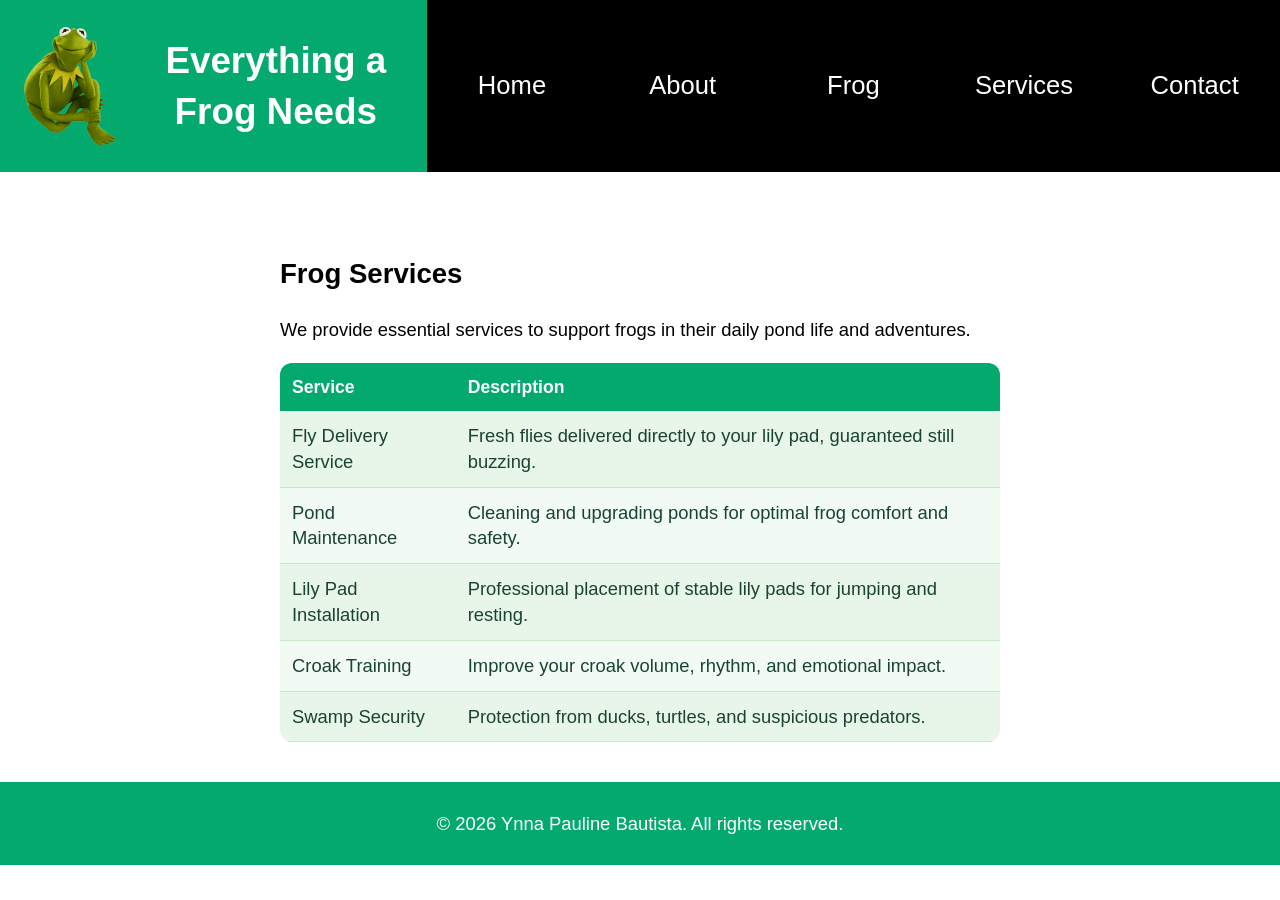
==== services.html @ a80ff62d "Edit pages" ====
<!DOCTYPE html>
<html lang="en">

<head>
    <meta charset="UTF-8">
    <meta name="viewport" content="width=device-width, initial-scale=1.0">
    <meta name="description"
        content="From fly delivery to croak training and swamp security, discover premium services designed to make frog life easier, safer, and more fun." />

    <link rel="stylesheet" href="style2.css">
    <link rel="icon" href="image/icon.png" type="image/png">
    <title>Services</title>
</head>

<body class="home-page">
    <header class="site-header">
        <img src="image/kermit200.png" alt="Frog Logo" class="logo">
        <h1>Everything a Frog Needs</h1>
    </header>

    <nav>
        <a href="index.html">Home</a>
        <a href="about.html">About</a>
        <a href="frog.html">Frog</a>
        <a href="services.html">Services</a>
        <a href="contact.html">Contact</a>
    </nav>

    <div class="content-wrapper">

        <main>
            <h2>Frog Services</h2>
            <p>We provide essential services to support frogs in their daily pond life and adventures.</p>

            <table>
                <thead>
                    <tr>
                        <th>Service</th>
                        <th>Description</th>
                    </tr>
                </thead>

                <tbody>
                    <tr>
                        <td>Fly Delivery Service</td>
                        <td>Fresh flies delivered directly to your lily pad, guaranteed still buzzing.</td>
                    </tr>

                    <tr>
                        <td>Pond Maintenance</td>
                        <td>Cleaning and upgrading ponds for optimal frog comfort and safety.</td>
                    </tr>

                    <tr>
                        <td>Lily Pad Installation</td>
                        <td>Professional placement of stable lily pads for jumping and resting.</td>
                    </tr>

                    <tr>
                        <td>Croak Training</td>
                        <td>Improve your croak volume, rhythm, and emotional impact.</td>
                    </tr>

                    <tr>
                        <td>Swamp Security</td>
                        <td>Protection from ducks, turtles, and suspicious predators.</td>
                    </tr>
                </tbody>

            </table>
        </main>

    </div>

    <footer>
        <p>&copy; 2026 Ynna Pauline Bautista. All rights reserved.</p>
    </footer>

</body>

</html>
---- style2.css ----
/* ========================================================
   VARIABLES
   ======================================================== */

:root {
    --primary-color: #04AA6D;
    --secondary-color: #70e000;
    --text-light: white;
    --text-dark: black;
    --dark-bg: black;
    --danger-color: red;
}


/* ========================================================
   RESET & BASE TYPOGRAPHY
   ======================================================== */

html,
body {
    margin: 0;
    padding: 0;
}

/* MOBILE FIRST */

body {
    font-size: 1.15rem;
    font-family: Verdana, Arial, sans-serif;
    line-height: 1.4;

    display: grid;
    grid-template-columns: 1fr;
    grid-template-areas:
        "header"
        "nav"
        "hero"
        "content"
        "footer";

    row-gap: 20px;
}

/* ========================================================
   PAGE LAYOUT
   ======================================================== */
header {
    grid-area: header;
}

nav {
    grid-area: nav;
}

footer {
    grid-area: footer;
}

.hero {
    grid-area: hero;
    height: 60vh;
    margin-top: -20px;
}


.hero img {
    display: block;
    width: 100%;
    height: 100%;
    object-fit: cover;
}

.content-wrapper {
    grid-area: content;

    max-width: 1100px;
    margin: 0 auto;

    display: grid;
    grid-template-columns: 1fr;
    gap: 20px;
}

/* FIX: if there is only main (no aside), keep it centered */
.content-wrapper:has(main:only-child) {
    grid-template-columns: 1fr;
}

/* ========================================================
   SITE HEADER & FOOTER
   ======================================================== */
header,
footer {
    background-color: var(--primary-color);
    color: var(--text-light);
    text-align: center;
    padding: 10px;
}

.site-header {
    display: flex;
    align-items: center;
    justify-content: flex-start;
    gap: 15px;
    padding-left: 20px;
}

.logo {
    width: 100px;
    height: auto;
}


/* ========================================================
   NAVIGATION
   ======================================================== */

nav {
    background-color: var(--dark-bg);
    color: white;
    text-align: center;

    display: flex;
    flex-direction: column;
    width: 100%;
}

nav a {
    display: block;
    text-align: center;
    padding: 12px;
}

nav {
    a {
        font-size: clamp(1.1rem, 2vw, 2rem);
        color: var(--text-light);
        text-decoration: none;
        padding: 14px 16px;

        &:hover {
            background-color: var(--secondary-color);
            color: var(--text-dark);
        }
    }
}


/* ========================================================
   MAIN CONTENT
   ======================================================== */

.home-page,
.cards-page {
    overflow-x: hidden;
    word-break: break-word;
    overflow-wrap: break-word;
}

.cards-page {
    margin: 0;
}


.home-page main {
    max-width: 45rem;
    margin: 0 auto;
    padding: 20px;
}



.cards-page main {
    max-width: 100%;
    margin: 0;
    padding: 20px;
}

main section h2,
main section h3 {
    color: rgb(13, 88, 32);
    font-family: Georgia, Arial, sans-serif;
}

main section h2 {
    margin-top: 20px;
}

main section h3 {
    margin-top: 15px;
}

/* ========================================================
   SIDEBAR
   ======================================================== */


aside {
    background-color: #e8f5e9;
    border: 2px solid var(--primary-color);
    border-radius: 12px;
    padding: 20px;

    position: sticky;
    top: 20px;
}

aside h3 {
    color: var(--primary-color);
    margin-top: 0;
    font-family: Georgia, Arial, sans-serif;
}

aside p {
    color: #1b4332;
}

/* ========================================================
   FORM STYLES
   ======================================================== */

form {
    border-radius: 5px;
    background-color: #c8e6c9;
    padding: 20px;
}

input[type="text"]:focus,
textarea:focus,
input[type="email"]:focus,
select:focus,
input[type="date"]:focus {
    outline: 2px solid #04AA6D;
    outline-offset: 2px;
}

input[type="submit"],
input[type="reset"] {
    font: inherit;
    margin-top: 20px;
    width: 25%;
    padding: 12px;
    border: 0;
    border-radius: 10px;
    font-weight: bold;
    cursor: pointer;
}

input[type="submit"] {
    background: var(--secondary-color);
    color: var(--text-dark);
}

input[type="reset"] {
    background: var(--danger-color);
    color: var(--text-light);
}

input[type="text"],
input[type="email"],
input[type="date"],
input[type="number"],
select,
textarea {
    width: 100%;
    padding: 12px;
    margin: 8px 0;
    box-sizing: border-box;
    border-radius: 5px;
    border: none;
}

textarea {
    resize: none;
    font-family: Arial;
}


/* ========================================================
   TABLE STYLES
   ======================================================== */

table {
    width: 100%;
    border-collapse: collapse;
    margin-top: 20px;
    background: #e8f5e9;
    border-radius: 12px;
    overflow: hidden;
}

th {
    background: #04aa6d;
    color: white;
    padding: 12px;
    text-align: left;
    font-size: 1.1rem;
}

td {
    padding: 12px;
    border-bottom: 1px solid #c8e6c9;
    color: #1b4332;
}

tr:hover {
    background: #d0f5d8;
    transition: 0.2s;
}

tr:nth-child(even) {
    background: #f1fbf3;
}


/* ========================================================
   PAGE-SPECIFIC COMPONENTS
   ======================================================== */

.jump-to {
    color: white;
    text-align: center;
    padding: 20px 10px;
}

.jump-links {
    display: flex;
    flex-wrap: wrap;
    justify-content: center;
    gap: 10px;
}

.jump-links a {
    background-color: var(--primary-color);
    color: var(--text-light);
    text-decoration: none;
    padding: 10px 14px;
    border-radius: 10px;
    font-size: 1rem;
}

#featured-frog {
    text-align: center;
    margin: 20px 0;
}

#featured-frog h2 {
    color: var(--primary-color);
    font-family: Georgia, Arial, sans-serif;
}

.card.featured {
    max-width: 400px;
    margin: 0 auto;
    border: 2px solid var(--secondary-color);
}


/* ========================================================
    BUTTON COMPONENTS
   ======================================================== */

.frog-btn {
    display: inline-block;
    background: var(--primary-color);
    color: var(--text-light);
    padding: 10px 15px;
    border-radius: 10px;
    text-decoration: none;
    font-weight: bold;
    transition: 0.2s;
    margin: 5px;
}

.frog-btn:hover {
    background: var(--secondary-color);
    color: var(--text-dark);
}

/* ========================================================
   UTILITY COMPONENTS
   ======================================================== */

.back-to-top {
    position: fixed;
    bottom: 20px;
    right: 20px;
    background-color: #9fe870;
    color: var(--text-dark);
    padding: 10px 15px;
    border-radius: 10px;
    text-decoration: none;
}

.visually-hidden {
  position: absolute;
  width: 1px;
  height: 1px;
  clip-path: inset(50%);
  overflow: hidden;
  white-space: nowrap;
}


/* ========================================================
   MEDIA COMPONENTS
   ======================================================== */

.audio-player {
    background-color: #c8e6c9;
    padding: 10px;
    border-radius: 10px;
    margin: 20px 0;
    text-align: center;
}

.audio-player audio {
    width: 100%;
    max-width: 500px;
}

iframe {
    display: block;
    width: 100%;
    height: auto;
    aspect-ratio: 16/9;
    border: 0;
}


/* ========================================================
   RESPONSIVE LAYOUT
   ======================================================== */


@media (min-width: 900px) {
    body {
        display: grid;
        grid-template-columns: 1fr 2fr;
        grid-template-rows: auto auto 1fr auto;
        grid-template-areas:
            "header nav"
            "hero hero"
            "content content"
            "footer footer";
    }

    .content-wrapper {
        width: 100%;
        max-width: 1100px;
        margin: 0 auto;

        display: grid;
        grid-template-columns: 3fr 1fr;
        gap: 20px;

        align-items: start;
    }

    nav {
        display: flex;
        flex-direction: row;
        width: 100%;
    }

    nav a {
        flex: 1;
        display: flex;
        align-items: center;
        /* vertical centering */
        justify-content: center;
        padding: 14px 0px;
    }
}



/* LARGE SCREENS */
@media (min-width: 1800px) {
    body {
        font-size: 1.25rem;
    }

    .content-wrapper {
        max-width: 1400px;
    }
}
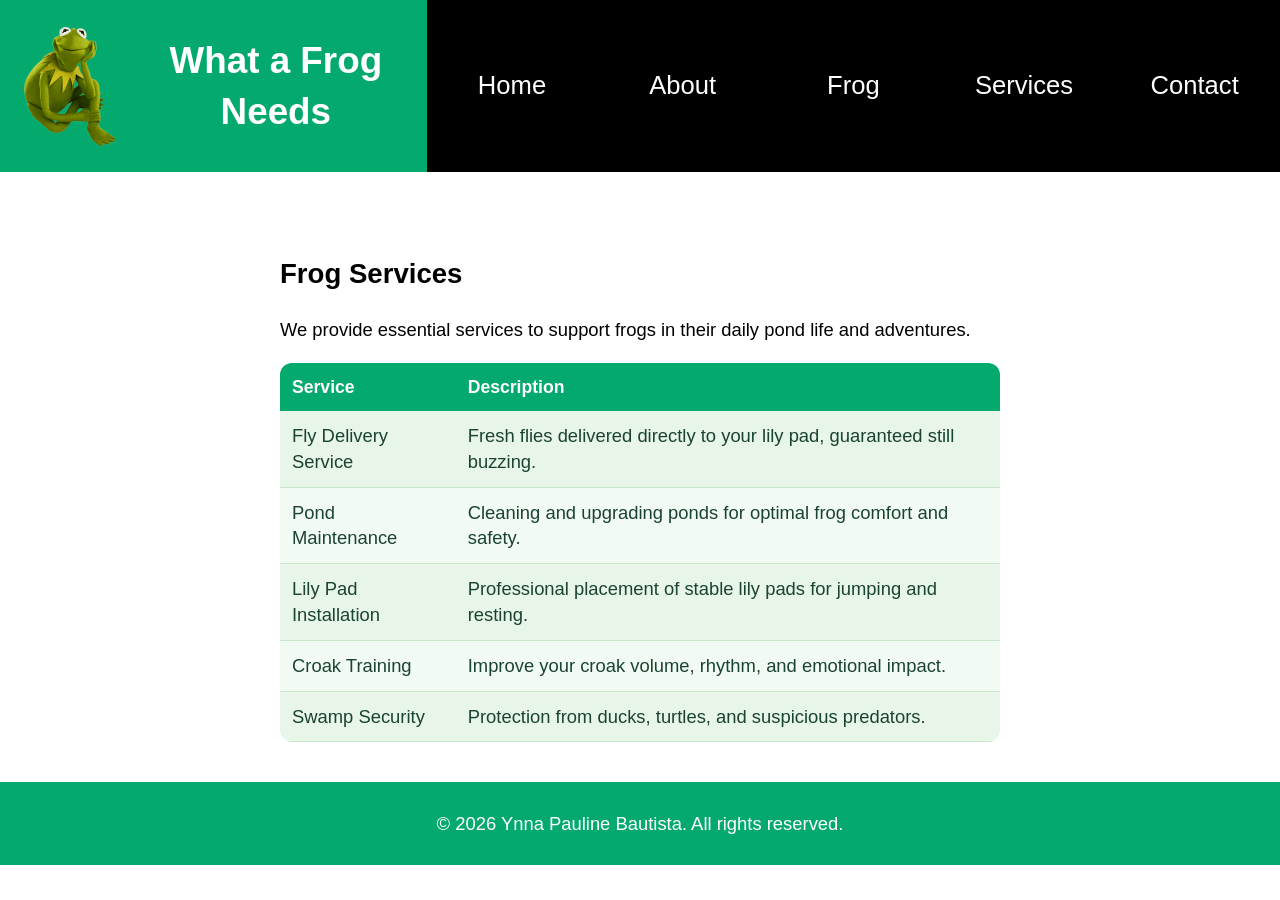
==== commit a91b99ab: "Edit services page" ====
--- a/services.html
+++ b/services.html
@@ -15,7 +15,7 @@
 <body class="home-page">
     <header class="site-header">
         <img src="image/kermit200.png" alt="Frog Logo" class="logo">
-        <h1>Everything a Frog Needs</h1>
+        <h1>What a Frog Needs</h1>
     </header>
 
     <nav>
